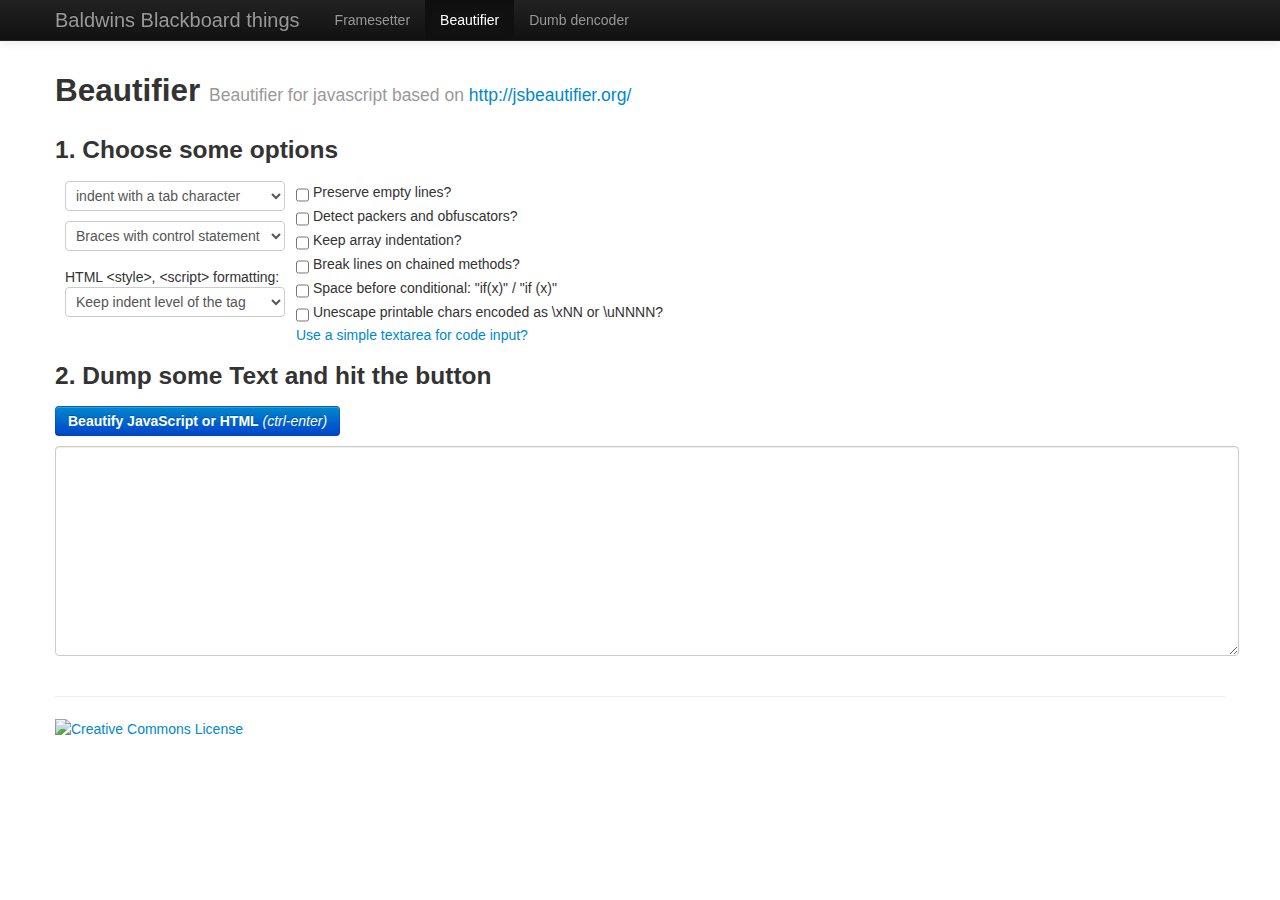
==== beautify.html @ fa20f372 "initial" ====
<!DOCTYPE html>
<!--[if lt IE 7]>
  <html class="no-js lt-ie9 lt-ie8 lt-ie7">
  <![endif]-->
  <!--[if IE 7]>
    <html class="no-js lt-ie9 lt-ie8">
    <![endif]-->
    <!--[if IE 8]>
      <html class="no-js lt-ie9">
      <![endif]-->
      <!--[if gt IE 8]>
        <!-->
        <html class="no-js">
        <!--<![endif]-->
        
        <head>
          <meta charset="utf-8">
          <meta http-equiv="X-UA-Compatible" content="IE=edge,chrome=1">
          <title></title>
          <meta name="description" content="">
          <meta name="viewport" content="width=device-width">
          <link rel="stylesheet" href="css/bootstrap.min.css">
          <style>
            body {
              padding-top: 60px;
              padding-bottom: 40px;
            }
          </style>
          <link rel="stylesheet" href="css/bootstrap-responsive.min.css">
          <link rel="stylesheet" href="css/main.css">
          <script src="js-beautify/third-party/codemirror2/lib/codemirror.js"></script>
          <script src="js-beautify/third-party/codemirror2/mode/javascript/javascript.js"></script>
          <link rel="stylesheet" href="js-beautify/third-party/codemirror2/lib/codemirror.css">
          <!--[if lt IE 9]>
            <script src="//html5shiv.googlecode.com/svn/trunk/html5.js"></script>
            <script>
              window.html5 || document.write('<script src="js/vendor/html5shiv.js"><\/script>')
            </script>
          <![endif]-->
          <style>
            #options td > input, #options td > label {
              display: inline;
            }
            table#options td {
              vertical-align: top;
              padding-left: 10px;
            }
            #testresults {
              display: none;
              font-family: monaco, "lucida console", "courier new", monospace;
            }
            .CodeMirror {
              border: 1px solid #ccc;
              margin-bottom: 6px;
              background: white;
            }
            .CodeMirror-scroll {
              min-height: 400px;
              max-height: 100%;
              height: auto;
              overflow-y: hidden;
              overflow-x: auto;
              width: 100%
            }
          </style>
        </head>
        
        <body>
          <!--[if lt IE 7]>
            <p class="chromeframe">You are using an <strong>outdated</strong> browser. Please
              <a href="http://browsehappy.com/">upgrade your browser</a>or
              <a href="http://www.google.com/chromeframe/?redirect=true">activate Google Chrome Frame</a>to improve your experience.</p>
          <![endif]-->
          <!-- This code is taken from http://twitter.github.com/bootstrap/examples/hero.html -->
          <div class="navbar navbar-inverse navbar-fixed-top">
            <div class="navbar-inner">
              <div class="container">
                <a class="btn btn-navbar" data-toggle="collapse" data-target=".nav-collapse"> <span class="icon-bar"></span>
 <span class="icon-bar"></span>
 <span class="icon-bar"></span>

                </a>
                <a class="brand " href="index.html">Baldwins Blackboard things</a>
                <div class="nav-collapse collapse">
                  <ul class="nav">
                    <li class="">
                      <a href="framesetter.html">Framesetter</a>
                    </li>
                    <li class="active">
                      <a href="beautify.html">Beautifier</a>
                    </li>
                    <li class="">
                      <a href="decoder.html">Dumb dencoder</a>
                    </li>
                    <!--<li><a href="#about">About</a></li>
                            <li><a href="#contact">Contact</a></li>
                            <li class="dropdown">
                                <a href="#" class="dropdown-toggle" data-toggle="dropdown">Dropdown <b class="caret"></b></a>
                                <ul class="dropdown-menu">
                                    <li><a href="#">Action</a></li>
                                    <li><a href="#">Another action</a></li>
                                    <li><a href="#">Something else here</a></li>
                                    <li class="divider"></li>
                                    <li class="nav-header">Nav header</li>
                                    <li><a href="#">Separated link</a></li>
                                    <li><a href="#">One more separated link</a></li>
                                </ul>
                            </li>-->
                  </ul>
                </div>
                <!--/.nav-collapse -->
              </div>
            </div>
          </div>
          <div class="container">
            <!-- Example row of columns -->
            <div class="row">
              <div class="span8">
                 <h2>Beautifier <small>Beautifier for javascript based on <a href="http://jsbeautifier.org/">http://jsbeautifier.org/</a></small></h2>

                <p>
              </div>
            </div>
            <div class="row">
              <div class="span12">
                 <h3>1. Choose some options</h3>

                <table id="options">
                  <tbody>
                    <tr>
                      <td>
                        <select name="tabsize" id="tabsize">
                          <option value="1">indent with a tab character</option>
                          <option value="2">indent with 2 spaces</option>
                          <option value="3">indent with 3 spaces</option>
                          <option value="4">indent with 4 spaces</option>
                          <option value="8">indent with 8 spaces</option>
                        </select>
                        <br>
                        <select id="brace-style">
                          <option value="collapse">Braces with control statement</option>
                          <option value="expand">Braces on own line</option>
                          <option value="end-expand">End braces on own line</option>
                          <!-- option value="expand-strict">Braces always on own line (not recommended)</option -->
                        </select>
                        <p style="margin:6px 0 0 0">HTML &lt;style&gt;, &lt;script&gt; formatting:</p>
                        <select id="indent-scripts">
                          <option value="keep">Keep indent level of the tag</option>
                          <option value="normal">Add one indent level</option>
                          <option value="separate">Separate indentation</option>
                        </select>
                      </td>
                      <td>
                        <input class="checkbox" type="checkbox" id="preserve-newlines">
                        <label for="preserve-newlines">Preserve empty lines?</label>
                        <br>
                        <input class="checkbox" type="checkbox" id="detect-packers">
                        <label for="detect-packers">Detect packers and obfuscators?</label>
                        <br>
                        <input class="checkbox" type="checkbox" id="keep-array-indentation">
                        <label for="keep-array-indentation">Keep array indentation?</label>
                        <br>
                        <input class="checkbox" type="checkbox" id="break-chained-methods">
                        <label for="break-chained-methods">Break lines on chained methods?</label>
                        <br>
                        <input class="checkbox" type="checkbox" id="space-before-conditional">
                        <label for="space-before-conditional">Space before conditional: "if(x)" / "if (x)"</label>
                        <br>
                        <input class="checkbox" type="checkbox" id="unescape-strings">
                        <label for="unescape-strings">Unescape printable chars encoded as \xNN or \uNNNN?</label>
                        <br>
                        <a href="?without-codemirror" class="turn-off-codemirror">Use a simple textarea for code input?</a>
                      </td>
                    </tr>
                  </tbody>
                </table>
              </div>
            </div>
            <div class="row">
              <div class="span12">
                 <h3>2. Dump some Text and hit the button </h3>

                <p>
                  <button class="btn btn-primary" id="submit"><strong>Beautify JavaScript or HTML</strong>  <em>(ctrl-enter)</em>
                  </button>
                </p>
                <p>
                  <textarea id="source" rows="10"></textarea>
                </p>
              </div>
            </div>
            <hr>
            <footer>
              <a rel="license" href="http://creativecommons.org/licenses/by/3.0/deed.en_US">
                <img alt="Creative Commons License" style="border-width:0" src="http://i.creativecommons.org/l/by/3.0/80x15.png" />
              </a>
            </footer>
          </div>
          <!-- /container -->
          <script src="https://ajax.googleapis.com/ajax/libs/jquery/1.9.0/jquery.min.js"></script>
          <script>
            window.jQuery || document.write('<script src="js/vendor/jquery-1.9.0.min.js"><\/script>')
          </script>
          <script src="js/vendor/bootstrap.min.js"></script>
          <script src="js/plugins.js"></script>
          <script src="js/main.js"></script>
          <!-- <script src="js-beautify/third-party/jquery/jquery.js"></script> -->
          <script src="js-beautify/third-party/jquery/jquery.cookie.js"></script>
          <script src="js-beautify/beautify.js"></script>
          <script src="js-beautify/beautify-css.js"></script>
          <script src="js-beautify/beautify-html.js"></script>
          <script src="js-beautify/tests/sanitytest.js"></script>
          <script src="js-beautify/tests/beautify-tests.js"></script>
          <script src="js-beautify/unpackers/javascriptobfuscator_unpacker.js"></script>
          <script src="js-beautify/unpackers/urlencode_unpacker.js"></script>
          <script src="js-beautify/unpackers/p_a_c_k_e_r_unpacker.js"></script>
          <script src="js-beautify/unpackers/myobfuscate_unpacker.js"></script>
          <script>
            var the = {
              use_codemirror: (!window.location.href.match(/without-codemirror/)),
              beautify_in_progress: false,
              editor: null // codemirror editor
            };

            function run_tests()
            {
              var st = new SanityTest();
              run_beautifier_tests(st);
              JavascriptObfuscator.run_tests(st);
              P_A_C_K_E_R.run_tests(st);
              Urlencoded.run_tests(st);
              MyObfuscate.run_tests(st);
              // $('#testresults').html(results.replace(/r/g, '').replace(/\n/g, '<br>'));
              var results = st.results_raw().replace(/ /g, '&nbsp;').replace(/\r/g, '�').replace(/\n/g, '<br>');
              $('#testresults').html(results).show();
            }


            function any(a, b)
            {
              return a || b;
            }

            function read_settings_from_cookie()
            {
              $('#tabsize').val(any($.cookie('tabsize'), '4'));
              $('#brace-style').val(any($.cookie('brace-style'), 'collapse'));
              $('#detect-packers').attr('checked', $.cookie('detect-packers') !== 'off');
              $('#preserve-newlines').attr('checked', $.cookie('preserve-newlines') !== 'off');
              $('#keep-array-indentation').attr('checked', $.cookie('keep-array-indentation') === 'on');
              $('#break-chained-methods').attr('checked', $.cookie('break-chained-methods') === 'on');
              $('#indent-scripts').val(any($.cookie('indent-scripts'), 'normal'));
              $('#space-before-conditional').attr('checked', $.cookie('space-before-conditional') !== 'off');
              $('#unescape-strings').attr('checked', $.cookie('unescape-strings') === 'on');
            }

            function store_settings_to_cookie()
            {
              var opts = {
                expires: 360
              };
              $.cookie('tabsize', $('#tabsize').val(), opts);
              $.cookie('brace-style', $('#brace-style').val(), opts);
              $.cookie('detect-packers', $('#detect-packers').attr('checked') ? 'on' : 'off', opts);
              $.cookie('preserve-newlines', $('#preserve-newlines').attr('checked') ? 'on' : 'off', opts);
              $.cookie('keep-array-indentation', $('#keep-array-indentation').attr('checked') ? 'on' : 'off', opts);
              $.cookie('break-chained-methods', $('#break-chained-methods').attr('checked') ? 'on' : 'off', opts);
              $.cookie('space-before-conditional', $('#space-before-conditional').attr('checked') ? 'on' : 'off', opts);
              $.cookie('unescape-strings', $('#unescape-strings').attr('checked') ? 'on' : 'off', opts);
              $.cookie('indent-scripts', $('#indent-scripts').val(), opts);
            }

            function unpacker_filter(source)
            {
              var trailing_comments = '';
              var comment = '';
              var found = false;

              do {
                found = false;
                if (/^\s*\/\*/.test(source))
                {
                  found = true;
                  comment = source.substr(0, source.indexOf('*/') + 2);
                  source = source.substr(comment.length).replace(/^\s+/, '');
                  trailing_comments += comment + "\n";
                }
                else if (/^\s*\/\//.test(source))
                {
                  found = true;
                  comment = source.match(/^\s*\/\/.*/)[0];
                  source = source.substr(comment.length).replace(/^\s+/, '');
                  trailing_comments += comment + "\n";
                }
              } while (found);

              if (P_A_C_K_E_R.detect(source))
              {
                // P.A.C.K.E.R unpacking may fail, even though it is detected
                var unpacked = P_A_C_K_E_R.unpack(source);
                if (unpacked != source)
                {
                  source = unpacker_filter(unpacked);
                }
              }
              if (Urlencoded.detect(source))
              {
                source = unpacker_filter(Urlencoded.unpack(source))
              }
              if (JavascriptObfuscator.detect(source))
              {
                source = unpacker_filter(JavascriptObfuscator.unpack(source))
              }
              if (MyObfuscate.detect(source))
              {
                source = unpacker_filter(MyObfuscate.unpack(source))
              }

              return trailing_comments + source;
            }


            function beautify()
            {
              if (the.beautify_in_progress) return;

              store_settings_to_cookie();

              the.beautify_in_progress = true;

              var source = the.editor ? the.editor.getValue() : $('#source').val(),
                output,
                opts = {};

              opts.indent_size = $('#tabsize').val();
              opts.indent_char = opts.indent_size == 1 ? '\t' : ' ';
              opts.preserve_newlines = $('#preserve-newlines').attr('checked');
              opts.keep_array_indentation = $('#keep-array-indentation').attr('checked');
              opts.break_chained_methods = $('#break-chained-methods').attr('checked');
              opts.indent_scripts = $('#indent-scripts').val();
              opts.brace_style = $('#brace-style').val();
              opts.space_before_conditional = $('#space-before-conditional').attr('checked');
              opts.unescape_strings = $('#unescape-strings').attr('checked');
              opts.space_after_anon_function = true;

              if (looks_like_html(source))
              {
                output = style_html(source, opts);
              }
              else
              {
                if ($('#detect-packers').attr('checked'))
                {
                  source = unpacker_filter(source);
                }
                output = js_beautify(source, opts);
              }
              if (the.editor)
              {
                the.editor.setValue(output);
              }
              else
              {
                $('#source').val(output);
              }

              the.beautify_in_progress = false;
            }

            function looks_like_html(source)
            {
              // <foo> - looks like html
              // <!--\nalert('foo!');\n--> - doesn't look like html

              var trimmed = source.replace(/^[ \t\n\r]+/, '');
              var comment_mark = '<' + '!-' + '-';
              return (trimmed && (trimmed.substring(0, 1) === '<' && trimmed.substring(0, 4) !== comment_mark));
            }

            $(function ()
            {

              read_settings_from_cookie();

              var default_text = "// This is just a sample script. Paste your real code (javascript or HTML) here.\n\nif ('this_is'==/an_example/){of_beautifer();}else{var a=b?(c%d):e[f];}";

              if (the.use_codemirror && typeof CodeMirror !== 'undefined')
              {
                the.editor = CodeMirror.fromTextArea($('#source').get(0))
                the.editor.setValue(default_text);
                $('.CodeMirror').click(function ()
                {
                  if (the.editor.getValue() == default_text)
                  {
                    the.editor.setValue('');
                  }
                });
              }
              else
              {
                $('#source').val(default_text).bind('click focus', function ()
                {
                  if ($(this).val() == default_text)
                  {
                    $(this).val('');
                  }
                }).bind('blur', function ()
                {
                  if (!$(this).val())
                  {
                    $(this).val(default_text);
                  }
                });
              }


              $(window).bind('keydown', function (e)
              {
                if (e.ctrlKey && e.keyCode == 13)
                {
                  beautify();
                }
              })
              $('#submit').click(beautify);
              $('select').change(beautify);


            });
          </script>
          <script>
            /*var _gaq=[['_setAccount','UA-XXXXX-X'],['_trackPageview']];
            (function(d,t){var g=d.createElement(t),s=d.getElementsByTagName(t)[0];
            g.src=('https:'==location.protocol?'//ssl':'//www')+'.google-analytics.com/ga.js';
            s.parentNode.insertBefore(g,s)}(document,'script'));*/
          </script>
        </body>
        
        </html>
---- css/main.css ----
/* ==========================================================================
   Author's custom styles
   ========================================================================== */
   
  #out_links {
    font-size: 10px;
    display: block;
    white-space: nowrap;
  }
  
  #out_links ul {
    list-style: none;
  }
  
  textarea {
    width: 100%
  }
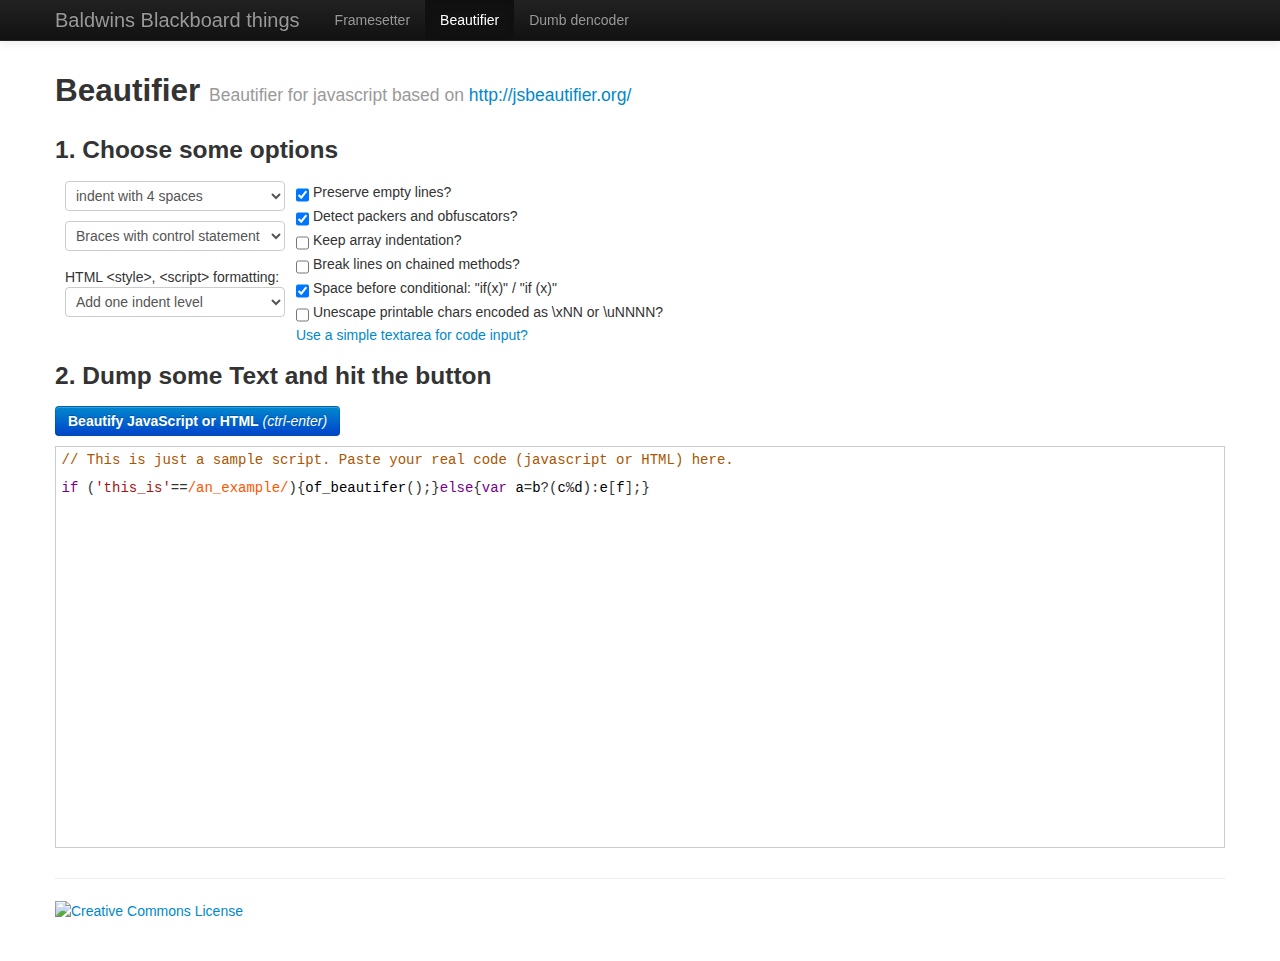
==== commit c48f2f8b: "moved some stuff" ====
--- a/beautify.html
+++ b/beautify.html
@@ -28,9 +28,9 @@
           </style>
           <link rel="stylesheet" href="css/bootstrap-responsive.min.css">
           <link rel="stylesheet" href="css/main.css">
-          <script src="js-beautify/third-party/codemirror2/lib/codemirror.js"></script>
-          <script src="js-beautify/third-party/codemirror2/mode/javascript/javascript.js"></script>
-          <link rel="stylesheet" href="js-beautify/third-party/codemirror2/lib/codemirror.css">
+          <script src="js/vendor/js-beautify/third-party/codemirror2/lib/codemirror.js"></script>
+          <script src="js/vendor/js-beautify/third-party/codemirror2/mode/javascript/javascript.js"></script>
+          <link rel="stylesheet" href="js/vendor/js-beautify/third-party/codemirror2/lib/codemirror.css">
           <!--[if lt IE 9]>
             <script src="//html5shiv.googlecode.com/svn/trunk/html5.js"></script>
             <script>
@@ -204,17 +204,17 @@
           <script src="js/vendor/bootstrap.min.js"></script>
           <script src="js/plugins.js"></script>
           <script src="js/main.js"></script>
-          <!-- <script src="js-beautify/third-party/jquery/jquery.js"></script> -->
-          <script src="js-beautify/third-party/jquery/jquery.cookie.js"></script>
-          <script src="js-beautify/beautify.js"></script>
-          <script src="js-beautify/beautify-css.js"></script>
-          <script src="js-beautify/beautify-html.js"></script>
-          <script src="js-beautify/tests/sanitytest.js"></script>
-          <script src="js-beautify/tests/beautify-tests.js"></script>
-          <script src="js-beautify/unpackers/javascriptobfuscator_unpacker.js"></script>
-          <script src="js-beautify/unpackers/urlencode_unpacker.js"></script>
-          <script src="js-beautify/unpackers/p_a_c_k_e_r_unpacker.js"></script>
-          <script src="js-beautify/unpackers/myobfuscate_unpacker.js"></script>
+          <!-- <script src="js/vendor/js-beautify/third-party/jquery/jquery.js"></script> -->
+          <script src="js/vendor/js-beautify/third-party/jquery/jquery.cookie.js"></script>
+          <script src="js/vendor/js-beautify/beautify.js"></script>
+          <script src="js/vendor/js-beautify/beautify-css.js"></script>
+          <script src="js/vendor/js-beautify/beautify-html.js"></script>
+          <script src="js/vendor/js-beautify/tests/sanitytest.js"></script>
+          <script src="js/vendor/js-beautify/tests/beautify-tests.js"></script>
+          <script src="js/vendor/js-beautify/unpackers/javascriptobfuscator_unpacker.js"></script>
+          <script src="js/vendor/js-beautify/unpackers/urlencode_unpacker.js"></script>
+          <script src="js/vendor/js-beautify/unpackers/p_a_c_k_e_r_unpacker.js"></script>
+          <script src="js/vendor/js-beautify/unpackers/myobfuscate_unpacker.js"></script>
           <script>
             var the = {
               use_codemirror: (!window.location.href.match(/without-codemirror/)),
--- a/js/vendor/js-beautify/third-party/codemirror2/lib/codemirror.css
+++ b/js/vendor/js-beautify/third-party/codemirror2/lib/codemirror.css
@@ -0,0 +1,126 @@
+.CodeMirror {
+  line-height: 1em;
+  font-family: monospace;
+}
+
+.CodeMirror-scroll {
+  overflow: auto;
+  height: 300px;
+  /* This is needed to prevent an IE[67] bug where the scrolled content
+     is visible outside of the scrolling box. */
+  position: relative;
+  outline: none;
+}
+
+.CodeMirror-gutter {
+  position: absolute; left: 0; top: 0;
+  z-index: 10;
+  background-color: #f7f7f7;
+  border-right: 1px solid #eee;
+  min-width: 2em;
+  height: 100%;
+}
+.CodeMirror-gutter-text {
+  color: #aaa;
+  text-align: right;
+  padding: .4em .2em .4em .4em;
+  white-space: pre !important;
+}
+.CodeMirror-lines {
+  padding: .4em;
+  white-space: pre;
+}
+
+.CodeMirror pre {
+  -moz-border-radius: 0;
+  -webkit-border-radius: 0;
+  -o-border-radius: 0;
+  border-radius: 0;
+  border-width: 0; margin: 0; padding: 0; background: transparent;
+  font-family: inherit;
+  font-size: inherit;
+  padding: 0; margin: 0;
+  white-space: pre;
+  word-wrap: normal;
+  line-height: inherit;
+  color: inherit;
+}
+
+.CodeMirror-wrap pre {
+  word-wrap: break-word;
+  white-space: pre-wrap;
+  word-break: normal;
+}
+.CodeMirror-wrap .CodeMirror-scroll {
+  overflow-x: hidden;
+}
+
+.CodeMirror textarea {
+  outline: none !important;
+}
+
+.CodeMirror pre.CodeMirror-cursor {
+  z-index: 10;
+  position: absolute;
+  visibility: hidden;
+  border-left: 1px solid black;
+  border-right: none;
+  width: 0;
+}
+.cm-keymap-fat-cursor pre.CodeMirror-cursor {
+  width: auto;
+  border: 0;
+  background: transparent;
+  background: rgba(0, 200, 0, .4);
+  filter: progid:DXImageTransform.Microsoft.gradient(startColorstr=#6600c800, endColorstr=#4c00c800);
+}
+/* Kludge to turn off filter in ie9+, which also accepts rgba */
+.cm-keymap-fat-cursor pre.CodeMirror-cursor:not(#nonsense_id) {
+  filter: progid:DXImageTransform.Microsoft.gradient(enabled=false);
+}
+.CodeMirror pre.CodeMirror-cursor.CodeMirror-overwrite {}
+.CodeMirror-focused pre.CodeMirror-cursor {
+  visibility: visible;
+}
+
+div.CodeMirror-selected { background: #d9d9d9; }
+.CodeMirror-focused div.CodeMirror-selected { background: #d7d4f0; }
+
+.CodeMirror-searching {
+  background: #ffa;
+  background: rgba(255, 255, 0, .4);
+}
+
+/* Default theme */
+
+.cm-s-default span.cm-keyword {color: #708;}
+.cm-s-default span.cm-atom {color: #219;}
+.cm-s-default span.cm-number {color: #164;}
+.cm-s-default span.cm-def {color: #00f;}
+.cm-s-default span.cm-variable {color: black;}
+.cm-s-default span.cm-variable-2 {color: #05a;}
+.cm-s-default span.cm-variable-3 {color: #085;}
+.cm-s-default span.cm-property {color: black;}
+.cm-s-default span.cm-operator {color: black;}
+.cm-s-default span.cm-comment {color: #a50;}
+.cm-s-default span.cm-string {color: #a11;}
+.cm-s-default span.cm-string-2 {color: #f50;}
+.cm-s-default span.cm-meta {color: #555;}
+.cm-s-default span.cm-error {color: #f00;}
+.cm-s-default span.cm-qualifier {color: #555;}
+.cm-s-default span.cm-builtin {color: #30a;}
+.cm-s-default span.cm-bracket {color: #cc7;}
+.cm-s-default span.cm-tag {color: #170;}
+.cm-s-default span.cm-attribute {color: #00c;}
+.cm-s-default span.cm-header {color: blue;}
+.cm-s-default span.cm-quote {color: #090;}
+.cm-s-default span.cm-hr {color: #999;}
+.cm-s-default span.cm-link {color: #00c;}
+
+span.cm-header, span.cm-strong {font-weight: bold;}
+span.cm-em {font-style: italic;}
+span.cm-emstrong {font-style: italic; font-weight: bold;}
+span.cm-link {text-decoration: underline;}
+
+div.CodeMirror span.CodeMirror-matchingbracket {color: #0f0;}
+div.CodeMirror span.CodeMirror-nonmatchingbracket {color: #f22;}
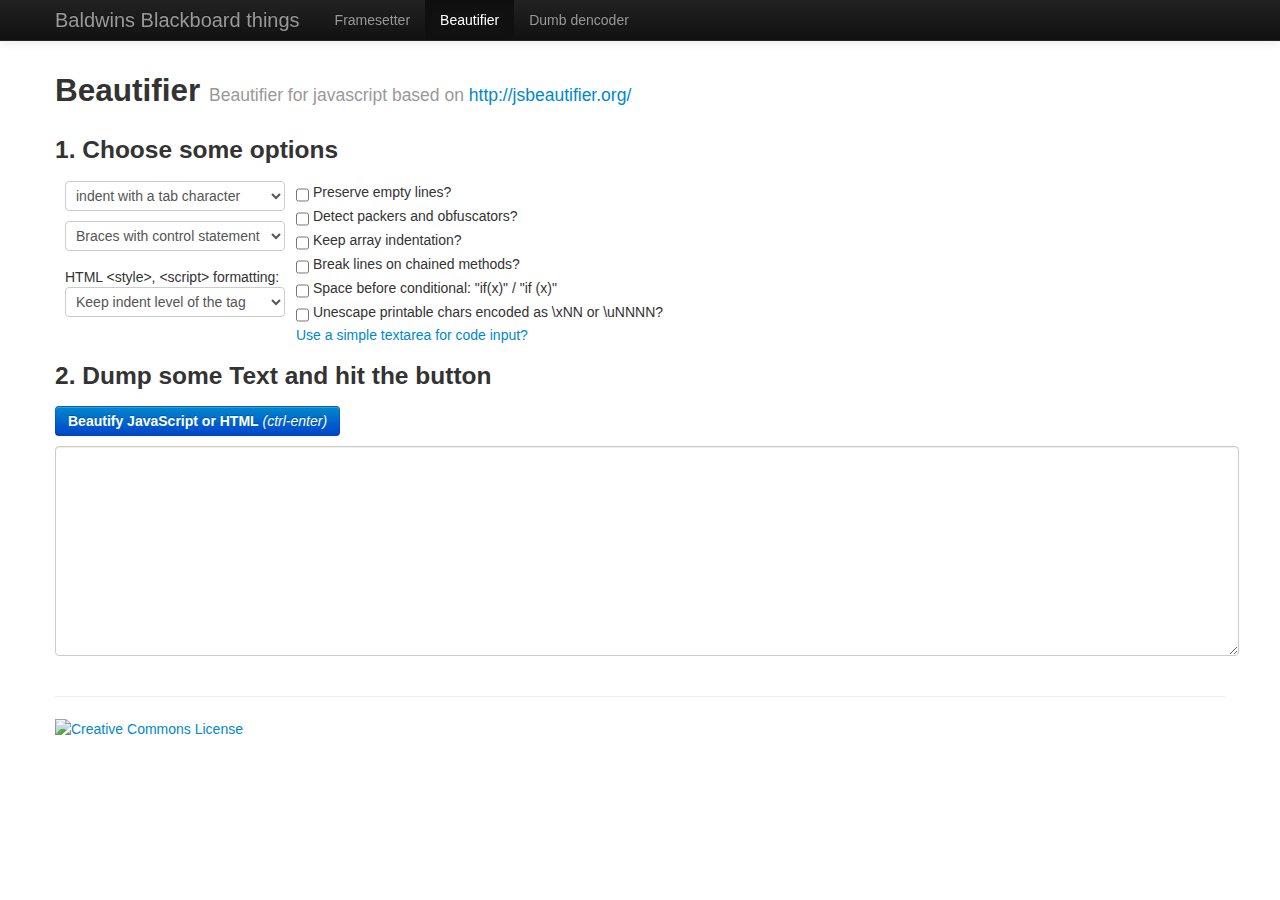
==== commit cdde830c: "Add GTM" ====
--- a/beautify.html
+++ b/beautify.html
@@ -28,9 +28,9 @@
           </style>
           <link rel="stylesheet" href="css/bootstrap-responsive.min.css">
           <link rel="stylesheet" href="css/main.css">
-          <script src="js/vendor/js-beautify/third-party/codemirror2/lib/codemirror.js"></script>
-          <script src="js/vendor/js-beautify/third-party/codemirror2/mode/javascript/javascript.js"></script>
-          <link rel="stylesheet" href="js/vendor/js-beautify/third-party/codemirror2/lib/codemirror.css">
+          <script src="js-beautify/third-party/codemirror2/lib/codemirror.js"></script>
+          <script src="js-beautify/third-party/codemirror2/mode/javascript/javascript.js"></script>
+          <link rel="stylesheet" href="js-beautify/third-party/codemirror2/lib/codemirror.css">
           <!--[if lt IE 9]>
             <script src="//html5shiv.googlecode.com/svn/trunk/html5.js"></script>
             <script>
@@ -66,6 +66,15 @@
         </head>
         
         <body>
+          <!-- Google Tag Manager -->
+          <noscript><iframe src="//www.googletagmanager.com/ns.html?id=GTM-PC7KDQ"
+          height="0" width="0" style="display:none;visibility:hidden"></iframe></noscript>
+          <script>(function(w,d,s,l,i){w[l]=w[l]||[];w[l].push({'gtm.start':
+          new Date().getTime(),event:'gtm.js'});var f=d.getElementsByTagName(s)[0],
+          j=d.createElement(s),dl=l!='dataLayer'?'&l='+l:'';j.async=true;j.src=
+          '//www.googletagmanager.com/gtm.js?id='+i+dl;f.parentNode.insertBefore(j,f);
+          })(window,document,'script','dataLayer','GTM-PC7KDQ');</script>
+          <!-- End Google Tag Manager -->
           <!--[if lt IE 7]>
             <p class="chromeframe">You are using an <strong>outdated</strong> browser. Please
               <a href="http://browsehappy.com/">upgrade your browser</a>or
@@ -204,17 +213,17 @@
           <script src="js/vendor/bootstrap.min.js"></script>
           <script src="js/plugins.js"></script>
           <script src="js/main.js"></script>
-          <!-- <script src="js/vendor/js-beautify/third-party/jquery/jquery.js"></script> -->
-          <script src="js/vendor/js-beautify/third-party/jquery/jquery.cookie.js"></script>
-          <script src="js/vendor/js-beautify/beautify.js"></script>
-          <script src="js/vendor/js-beautify/beautify-css.js"></script>
-          <script src="js/vendor/js-beautify/beautify-html.js"></script>
-          <script src="js/vendor/js-beautify/tests/sanitytest.js"></script>
-          <script src="js/vendor/js-beautify/tests/beautify-tests.js"></script>
-          <script src="js/vendor/js-beautify/unpackers/javascriptobfuscator_unpacker.js"></script>
-          <script src="js/vendor/js-beautify/unpackers/urlencode_unpacker.js"></script>
-          <script src="js/vendor/js-beautify/unpackers/p_a_c_k_e_r_unpacker.js"></script>
-          <script src="js/vendor/js-beautify/unpackers/myobfuscate_unpacker.js"></script>
+          <!-- <script src="js-beautify/third-party/jquery/jquery.js"></script> -->
+          <script src="js-beautify/third-party/jquery/jquery.cookie.js"></script>
+          <script src="js-beautify/beautify.js"></script>
+          <script src="js-beautify/beautify-css.js"></script>
+          <script src="js-beautify/beautify-html.js"></script>
+          <script src="js-beautify/tests/sanitytest.js"></script>
+          <script src="js-beautify/tests/beautify-tests.js"></script>
+          <script src="js-beautify/unpackers/javascriptobfuscator_unpacker.js"></script>
+          <script src="js-beautify/unpackers/urlencode_unpacker.js"></script>
+          <script src="js-beautify/unpackers/p_a_c_k_e_r_unpacker.js"></script>
+          <script src="js-beautify/unpackers/myobfuscate_unpacker.js"></script>
           <script>
             var the = {
               use_codemirror: (!window.location.href.match(/without-codemirror/)),
@@ -231,7 +240,7 @@
               Urlencoded.run_tests(st);
               MyObfuscate.run_tests(st);
               // $('#testresults').html(results.replace(/r/g, '').replace(/\n/g, '<br>'));
-              var results = st.results_raw().replace(/ /g, '&nbsp;').replace(/\r/g, '�').replace(/\n/g, '<br>');
+              var results = st.results_raw().replace(/ /g, '&nbsp;').replace(/\r/g, '·').replace(/\n/g, '<br>');
               $('#testresults').html(results).show();
             }
 
@@ -427,12 +436,6 @@
 
             });
           </script>
-          <script>
-            /*var _gaq=[['_setAccount','UA-XXXXX-X'],['_trackPageview']];
-            (function(d,t){var g=d.createElement(t),s=d.getElementsByTagName(t)[0];
-            g.src=('https:'==location.protocol?'//ssl':'//www')+'.google-analytics.com/ga.js';
-            s.parentNode.insertBefore(g,s)}(document,'script'));*/
-          </script>
         </body>
         
-        </html>+        </html>
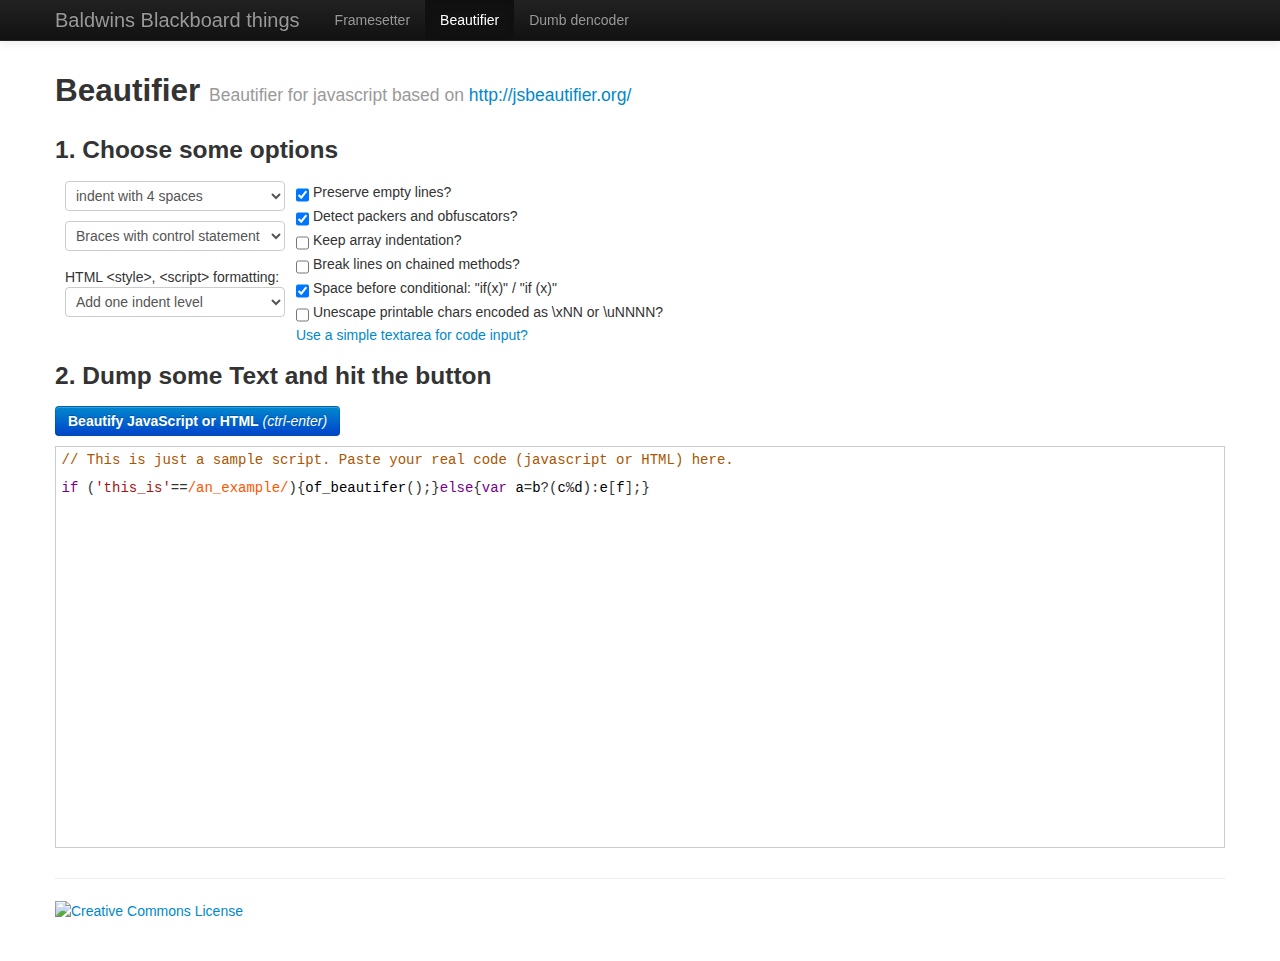
==== commit 22cc5388: "Merge pull request #1 from baldwicc/master" ====
--- a/beautify.html
+++ b/beautify.html
@@ -28,9 +28,9 @@
           </style>
           <link rel="stylesheet" href="css/bootstrap-responsive.min.css">
           <link rel="stylesheet" href="css/main.css">
-          <script src="js-beautify/third-party/codemirror2/lib/codemirror.js"></script>
-          <script src="js-beautify/third-party/codemirror2/mode/javascript/javascript.js"></script>
-          <link rel="stylesheet" href="js-beautify/third-party/codemirror2/lib/codemirror.css">
+          <script src="js/vendor/js-beautify/third-party/codemirror2/lib/codemirror.js"></script>
+          <script src="js/vendor/js-beautify/third-party/codemirror2/mode/javascript/javascript.js"></script>
+          <link rel="stylesheet" href="js/vendor/js-beautify/third-party/codemirror2/lib/codemirror.css">
           <!--[if lt IE 9]>
             <script src="//html5shiv.googlecode.com/svn/trunk/html5.js"></script>
             <script>
@@ -213,17 +213,17 @@
           <script src="js/vendor/bootstrap.min.js"></script>
           <script src="js/plugins.js"></script>
           <script src="js/main.js"></script>
-          <!-- <script src="js-beautify/third-party/jquery/jquery.js"></script> -->
-          <script src="js-beautify/third-party/jquery/jquery.cookie.js"></script>
-          <script src="js-beautify/beautify.js"></script>
-          <script src="js-beautify/beautify-css.js"></script>
-          <script src="js-beautify/beautify-html.js"></script>
-          <script src="js-beautify/tests/sanitytest.js"></script>
-          <script src="js-beautify/tests/beautify-tests.js"></script>
-          <script src="js-beautify/unpackers/javascriptobfuscator_unpacker.js"></script>
-          <script src="js-beautify/unpackers/urlencode_unpacker.js"></script>
-          <script src="js-beautify/unpackers/p_a_c_k_e_r_unpacker.js"></script>
-          <script src="js-beautify/unpackers/myobfuscate_unpacker.js"></script>
+          <!-- <script src="js/vendor/js-beautify/third-party/jquery/jquery.js"></script> -->
+          <script src="js/vendor/js-beautify/third-party/jquery/jquery.cookie.js"></script>
+          <script src="js/vendor/js-beautify/beautify.js"></script>
+          <script src="js/vendor/js-beautify/beautify-css.js"></script>
+          <script src="js/vendor/js-beautify/beautify-html.js"></script>
+          <script src="js/vendor/js-beautify/tests/sanitytest.js"></script>
+          <script src="js/vendor/js-beautify/tests/beautify-tests.js"></script>
+          <script src="js/vendor/js-beautify/unpackers/javascriptobfuscator_unpacker.js"></script>
+          <script src="js/vendor/js-beautify/unpackers/urlencode_unpacker.js"></script>
+          <script src="js/vendor/js-beautify/unpackers/p_a_c_k_e_r_unpacker.js"></script>
+          <script src="js/vendor/js-beautify/unpackers/myobfuscate_unpacker.js"></script>
           <script>
             var the = {
               use_codemirror: (!window.location.href.match(/without-codemirror/)),
--- a/js/vendor/js-beautify/third-party/codemirror2/lib/codemirror.css
+++ b/js/vendor/js-beautify/third-party/codemirror2/lib/codemirror.css
@@ -0,0 +1,126 @@
+.CodeMirror {
+  line-height: 1em;
+  font-family: monospace;
+}
+
+.CodeMirror-scroll {
+  overflow: auto;
+  height: 300px;
+  /* This is needed to prevent an IE[67] bug where the scrolled content
+     is visible outside of the scrolling box. */
+  position: relative;
+  outline: none;
+}
+
+.CodeMirror-gutter {
+  position: absolute; left: 0; top: 0;
+  z-index: 10;
+  background-color: #f7f7f7;
+  border-right: 1px solid #eee;
+  min-width: 2em;
+  height: 100%;
+}
+.CodeMirror-gutter-text {
+  color: #aaa;
+  text-align: right;
+  padding: .4em .2em .4em .4em;
+  white-space: pre !important;
+}
+.CodeMirror-lines {
+  padding: .4em;
+  white-space: pre;
+}
+
+.CodeMirror pre {
+  -moz-border-radius: 0;
+  -webkit-border-radius: 0;
+  -o-border-radius: 0;
+  border-radius: 0;
+  border-width: 0; margin: 0; padding: 0; background: transparent;
+  font-family: inherit;
+  font-size: inherit;
+  padding: 0; margin: 0;
+  white-space: pre;
+  word-wrap: normal;
+  line-height: inherit;
+  color: inherit;
+}
+
+.CodeMirror-wrap pre {
+  word-wrap: break-word;
+  white-space: pre-wrap;
+  word-break: normal;
+}
+.CodeMirror-wrap .CodeMirror-scroll {
+  overflow-x: hidden;
+}
+
+.CodeMirror textarea {
+  outline: none !important;
+}
+
+.CodeMirror pre.CodeMirror-cursor {
+  z-index: 10;
+  position: absolute;
+  visibility: hidden;
+  border-left: 1px solid black;
+  border-right: none;
+  width: 0;
+}
+.cm-keymap-fat-cursor pre.CodeMirror-cursor {
+  width: auto;
+  border: 0;
+  background: transparent;
+  background: rgba(0, 200, 0, .4);
+  filter: progid:DXImageTransform.Microsoft.gradient(startColorstr=#6600c800, endColorstr=#4c00c800);
+}
+/* Kludge to turn off filter in ie9+, which also accepts rgba */
+.cm-keymap-fat-cursor pre.CodeMirror-cursor:not(#nonsense_id) {
+  filter: progid:DXImageTransform.Microsoft.gradient(enabled=false);
+}
+.CodeMirror pre.CodeMirror-cursor.CodeMirror-overwrite {}
+.CodeMirror-focused pre.CodeMirror-cursor {
+  visibility: visible;
+}
+
+div.CodeMirror-selected { background: #d9d9d9; }
+.CodeMirror-focused div.CodeMirror-selected { background: #d7d4f0; }
+
+.CodeMirror-searching {
+  background: #ffa;
+  background: rgba(255, 255, 0, .4);
+}
+
+/* Default theme */
+
+.cm-s-default span.cm-keyword {color: #708;}
+.cm-s-default span.cm-atom {color: #219;}
+.cm-s-default span.cm-number {color: #164;}
+.cm-s-default span.cm-def {color: #00f;}
+.cm-s-default span.cm-variable {color: black;}
+.cm-s-default span.cm-variable-2 {color: #05a;}
+.cm-s-default span.cm-variable-3 {color: #085;}
+.cm-s-default span.cm-property {color: black;}
+.cm-s-default span.cm-operator {color: black;}
+.cm-s-default span.cm-comment {color: #a50;}
+.cm-s-default span.cm-string {color: #a11;}
+.cm-s-default span.cm-string-2 {color: #f50;}
+.cm-s-default span.cm-meta {color: #555;}
+.cm-s-default span.cm-error {color: #f00;}
+.cm-s-default span.cm-qualifier {color: #555;}
+.cm-s-default span.cm-builtin {color: #30a;}
+.cm-s-default span.cm-bracket {color: #cc7;}
+.cm-s-default span.cm-tag {color: #170;}
+.cm-s-default span.cm-attribute {color: #00c;}
+.cm-s-default span.cm-header {color: blue;}
+.cm-s-default span.cm-quote {color: #090;}
+.cm-s-default span.cm-hr {color: #999;}
+.cm-s-default span.cm-link {color: #00c;}
+
+span.cm-header, span.cm-strong {font-weight: bold;}
+span.cm-em {font-style: italic;}
+span.cm-emstrong {font-style: italic; font-weight: bold;}
+span.cm-link {text-decoration: underline;}
+
+div.CodeMirror span.CodeMirror-matchingbracket {color: #0f0;}
+div.CodeMirror span.CodeMirror-nonmatchingbracket {color: #f22;}
